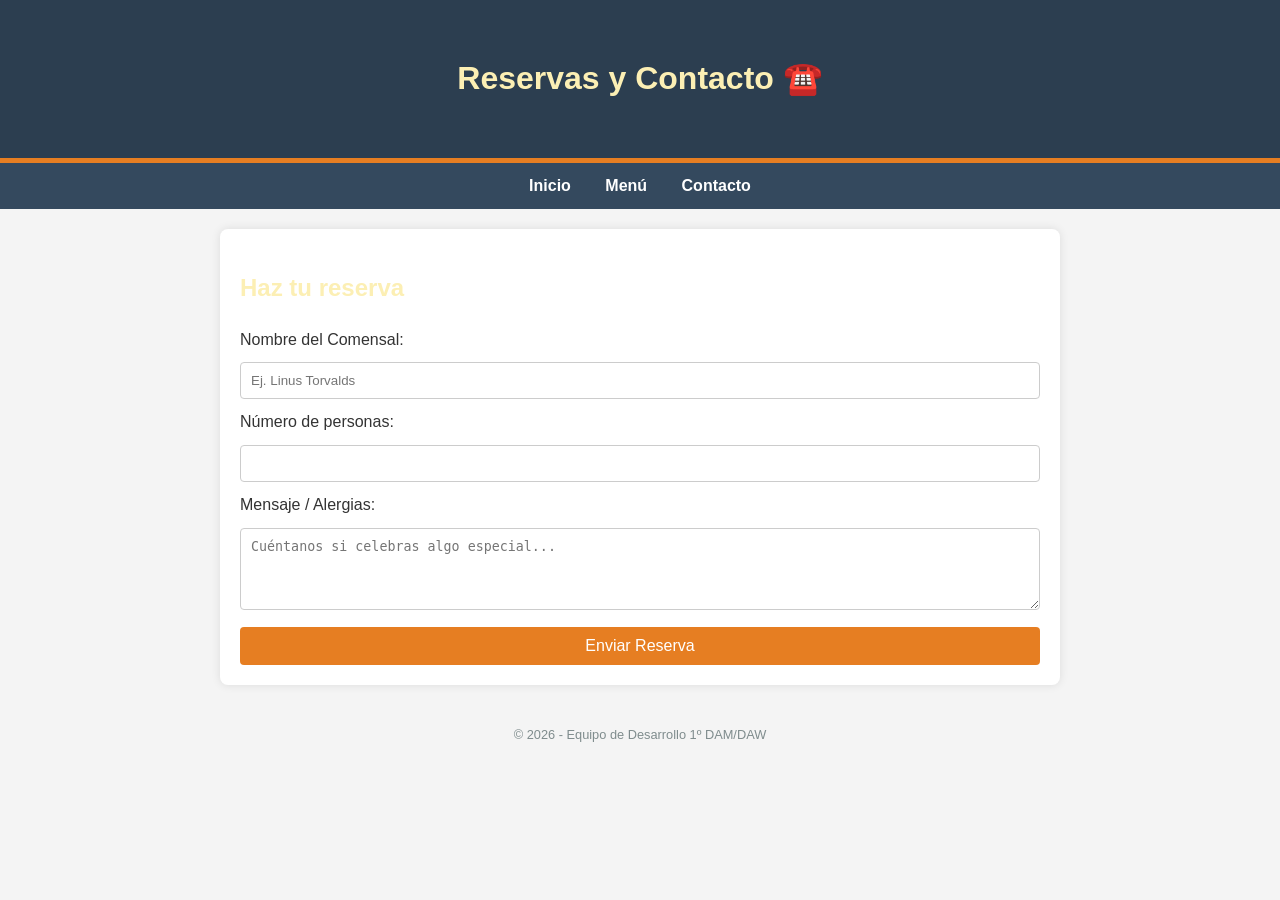
==== contacto.html @ 7ee9767e "Añadiendo formulario de contacto" ====
<!DOCTYPE html>
<html lang="es">
<head>
    <meta charset="UTF-8">
    <title>Git-Bistro | Contacto</title>
    <link rel="stylesheet" href="style.css">
    <style>
        input, textarea { width: 100%; padding: 10px; margin: 10px 0; border: 1px solid #ccc; border-radius: 4px; box-sizing: border-box; }
        button { background: #e67e22; color: white; padding: 10px 20px; border: none; border-radius: 4px; cursor: pointer; width: 100%; font-size: 1rem; }
        button:hover { background: #d35400; }
    </style>
</head>
<body>
    <header>
        <h1>Reservas y Contacto ☎️</h1>
    </header>
    
    <nav>
        <a href="index.html">Inicio</a>
        <a href="menu.html">Menú</a>
        <a href="contacto.html">Contacto</a>
    </nav>

    <div class="container">
        <h2>Haz tu reserva</h2>
        <form>
            <label>Nombre del Comensal:</label>
            <input type="text" placeholder="Ej. Linus Torvalds">
            
            <label>Número de personas:</label>
            <input type="number" min="1" max="10">
            
            <label>Mensaje / Alergias:</label>
            <textarea rows="4" placeholder="Cuéntanos si celebras algo especial..."></textarea>
            
            <button type="button" onclick="alert('¡Reserva enviada al servidor Git!')">Enviar Reserva</button>
        </form>
    </div>

    <footer>
        &copy; 2026 - Equipo de Desarrollo 1º DAM/DAW
    </footer>
</body>
</html>
---- style.css ----
/* Configuración General */
body {
    font-family: 'Segoe UI', Tahoma, Geneva, Verdana, sans-serif;
    line-height: 1.6;
    margin: 0;
    padding: 0;
    color: #333;
    background-color: #f4f4f4; /* <-- ¡AQUÍ ESTÁ EL CONFLICTO! Alumno A pondrá uno y Alumno B otro */
}

header {
    background: #2c3e50;
    color: #ffffff;
    padding: 2rem;
    text-align: center;
    border-bottom: 5px solid #e67e22;
}

nav {
    background: #34495e;
    padding: 10px;
    text-align: center;
}

nav a {
    color: white;
    text-decoration: none;
    margin: 0 15px;
    font-weight: bold;
}

nav a:hover {
    color: #e67e22;
}

.container {
    max-width: 800px;
    margin: 20px auto;
    padding: 20px;
    background: white;
    box-shadow: 0 0 10px rgba(0,0,0,0.1);
    border-radius: 8px;
}

h1, h2 { color: #fcefb4; }

footer {
    text-align: center;
    padding: 20px;
    font-size: 0.8rem;
    color: #7f8c8d;
}
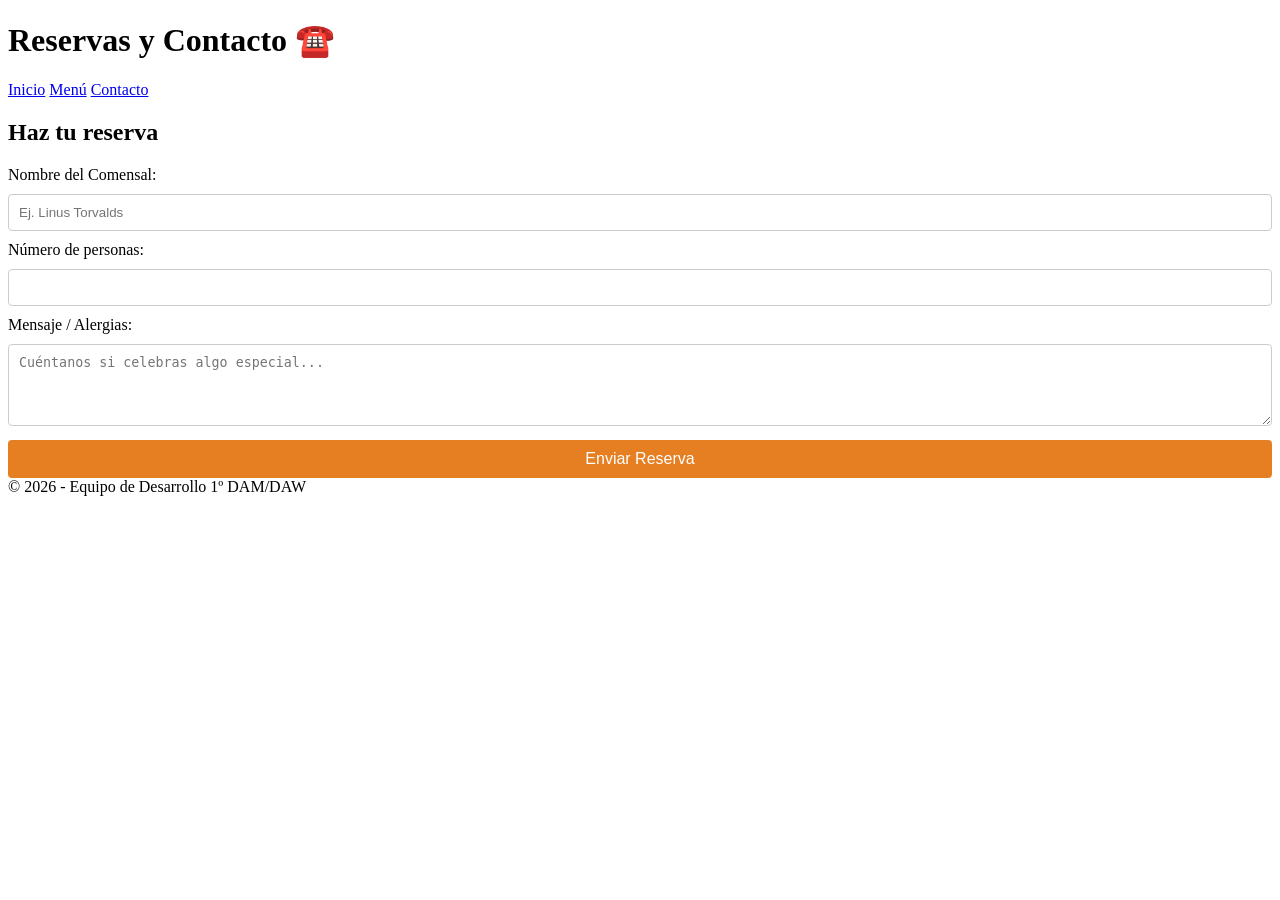
==== commit cfb9464e: "Sincronizando archivos tras moverlos a la carpeta restaurante3" ====
--- a/contacto.html
+++ b/contacto.html
@@ -2,6 +2,7 @@
 <html lang="es">
 <head>
     <meta charset="UTF-8">
+     <meta name="viewport" content="width=device-width, initial-scale=1.0" />
     <title>Git-Bistro | Contacto</title>
     <link rel="stylesheet" href="style.css">
     <style>
@@ -41,4 +42,4 @@
         &copy; 2026 - Equipo de Desarrollo 1º DAM/DAW
     </footer>
 </body>
-</html>+</html>
